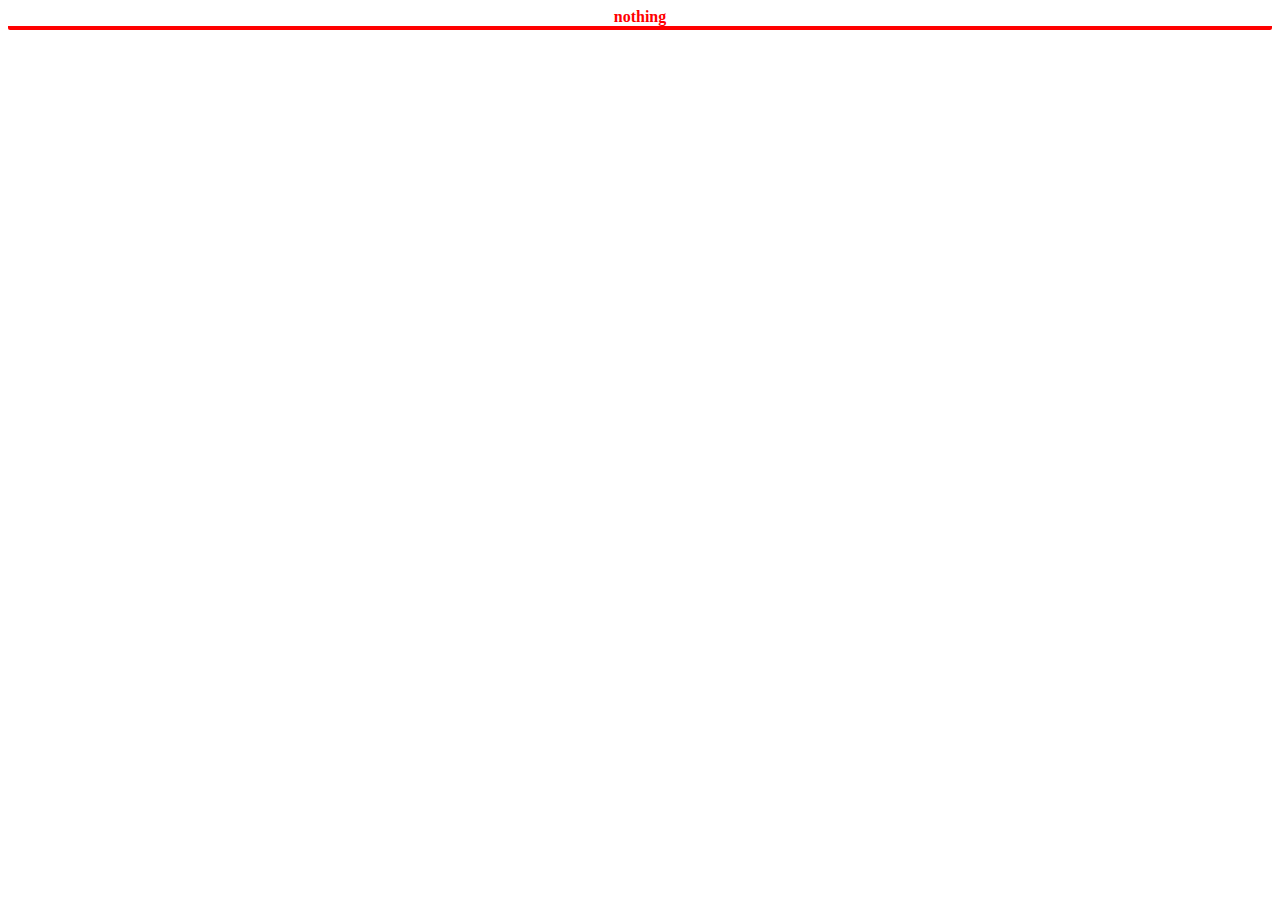
==== web_dynamic/templates/gh.html @ 0d541391 "connect as at 9-jan 2024" ====
<!DOCTYPE html>
<html lang="en">
  <head>
    <meta charset="UTF-8" />
    <meta name="viewport" content="width=device-width, initial-scale=1.0" />
    <title>Document</title>
  </head>
  <link rel="stylesheet" href="../static/styles/gh.css">
  <body>
    nothing
  </body>
</html>
---- web_dynamic/static/styles/gh.css ----
body {
	font-weight: 800;
	color: red;
	border-bottom: 4px solid red;
	border-radius: 2px;
	text-align: center;
  }
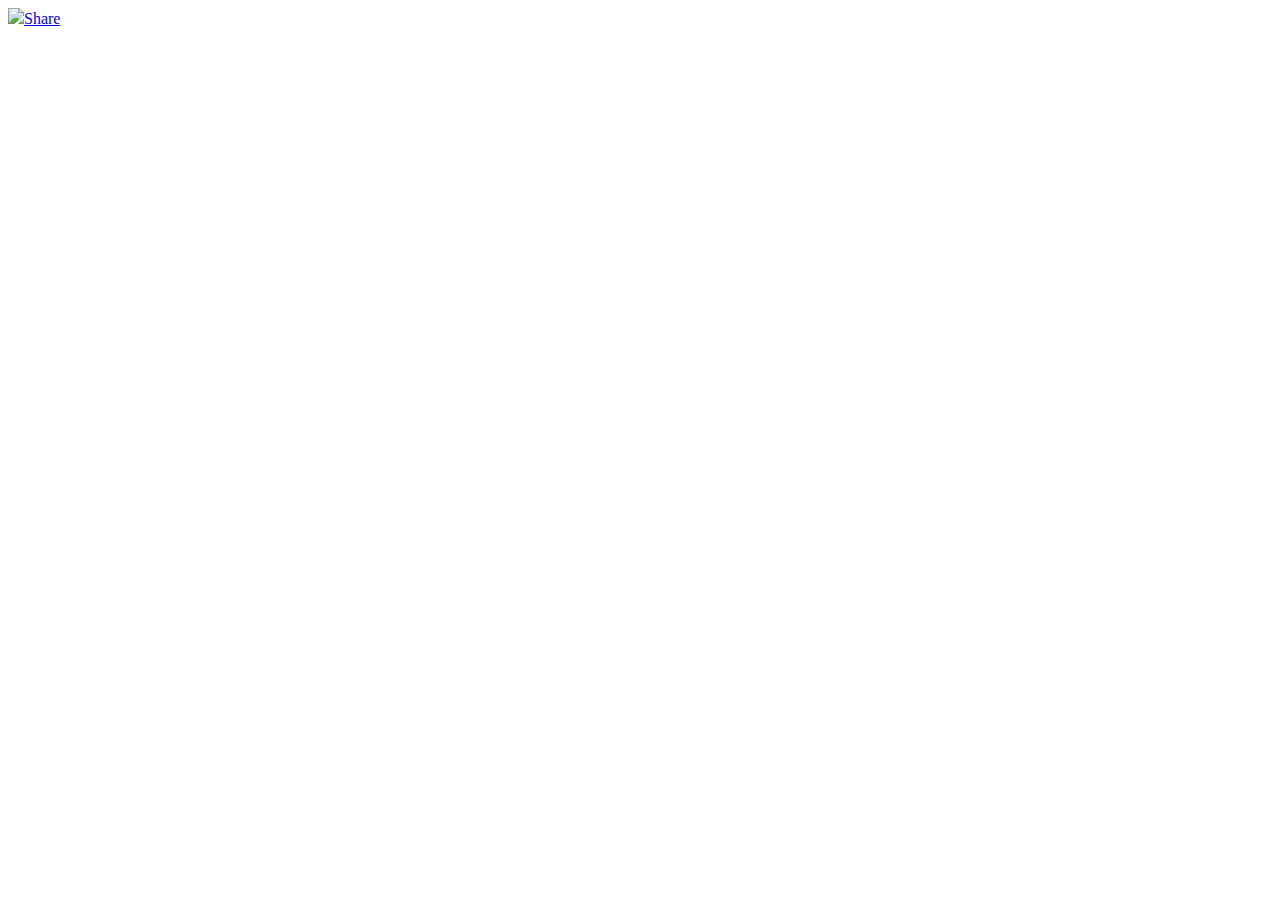
==== commit 21041dfe: "updated the save and share button functions" ====
--- a/web_dynamic/templates/gh.html
+++ b/web_dynamic/templates/gh.html
@@ -1,12 +1,60 @@
 <!DOCTYPE html>
-<html lang="en">
-  <head>
-    <meta charset="UTF-8" />
-    <meta name="viewport" content="width=device-width, initial-scale=1.0" />
-    <title>Document</title>
-  </head>
-  <link rel="stylesheet" href="../static/styles/gh.css">
-  <body>
-    nothing
-  </body>
+<html>
+<head>
+    <style>
+        #myModal {
+            display: none;
+            position: fixed;
+            z-index: 1;
+            padding-top: 100px;
+            left: 0;
+            top: 0;
+            width: 100%;
+            height: 100%;
+            overflow: auto;
+            background-color: rgb(0,0,0);
+            background-color: rgba(0,0,0,0.4);
+        }
+
+        #modalContent {
+            background-color: #fefefe;
+            margin: auto;
+            padding: 20px;
+            border: 1px solid #888;
+            width: 80%;
+        }
+    </style>
+</head>
+<body>
+
+<a href="#" id="myBtn"><img src="/static/images/share.png" />Share</a>
+
+<div id="myModal">
+    <div id="modalContent">
+        <span id="close">×</span>
+        <p>Your link here</p>
+    </div>
+</div>
+
+<script>
+    var modal = document.getElementById("myModal");
+    var btn = document.getElementById("myBtn");
+    var span = document.getElementById("close");
+
+    btn.onclick = function() {
+        modal.style.display = "block";
+    }
+
+    span.onclick = function() {
+        modal.style.display = "none";
+    }
+
+    window.onclick = function(event) {
+        if (event.target == modal) {
+            modal.style.display = "none";
+        }
+    }
+</script>
+
+</body>
 </html>
